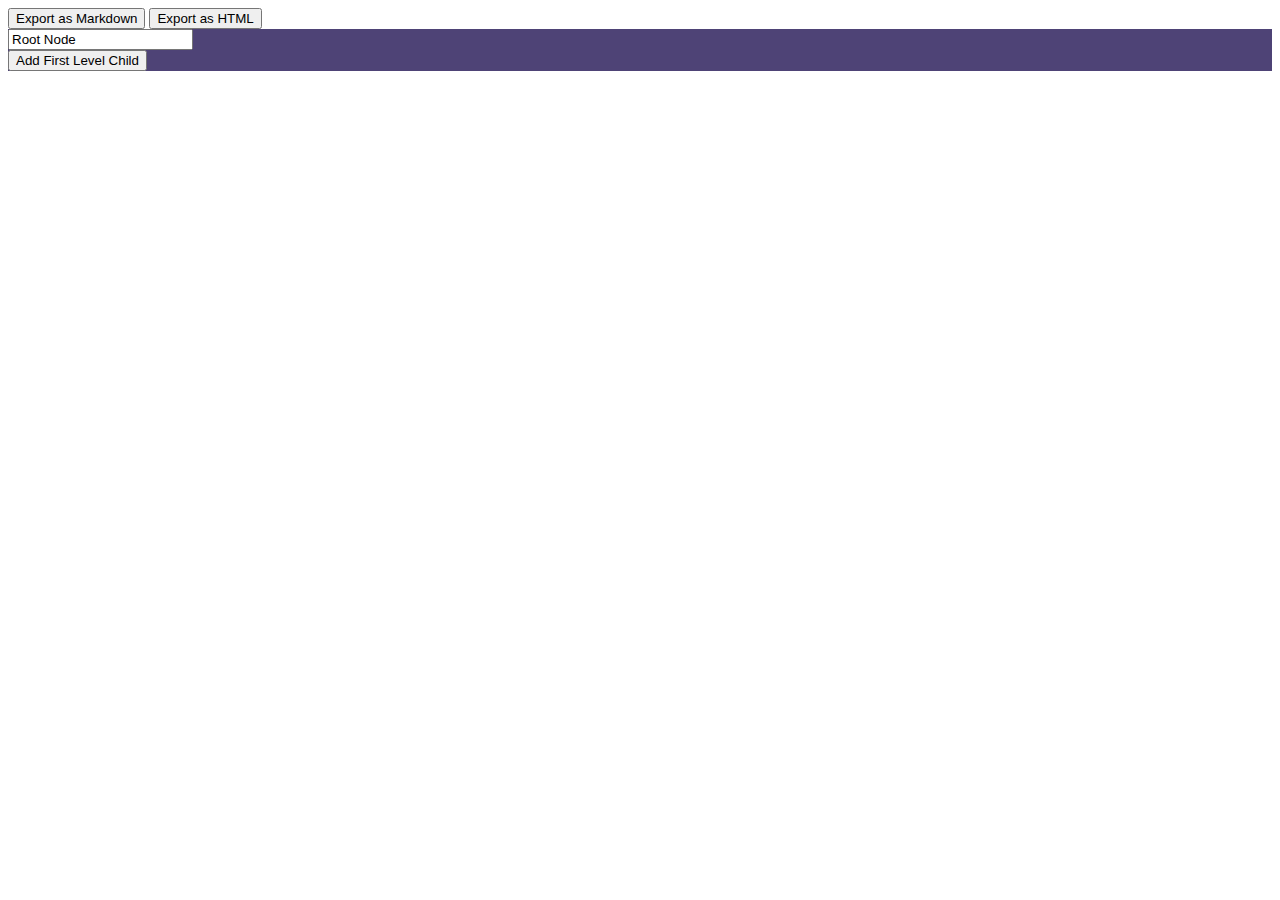
==== 2-Tree_Map_Generator-V2/index.html @ 02e52904 "base estrucuture" ====
<!DOCTYPE html>
<html lang="en">
<head>
    <meta charset="UTF-8">
    <meta name="viewport" content="width=device-width, initial-scale=1.0">
    <title>Tree Map Generator V2</title>
</head>
<body>
    <div class="export-buttons">
        <button onclick="exportTree('markdown')">Export as Markdown</button>
        <button onclick="exportTree('html')">Export as HTML</button>
    </div>
    <div id="tree">
        <div class="node" id="root" style="background-color: #4e4376;">
            <input type="text" value="Root Node">
            <div class="button-container">
                <button onclick="addChild('first', this)">Add First Level Child</button>
            </div>
        </div>
    </div>
    
</body>
</html>
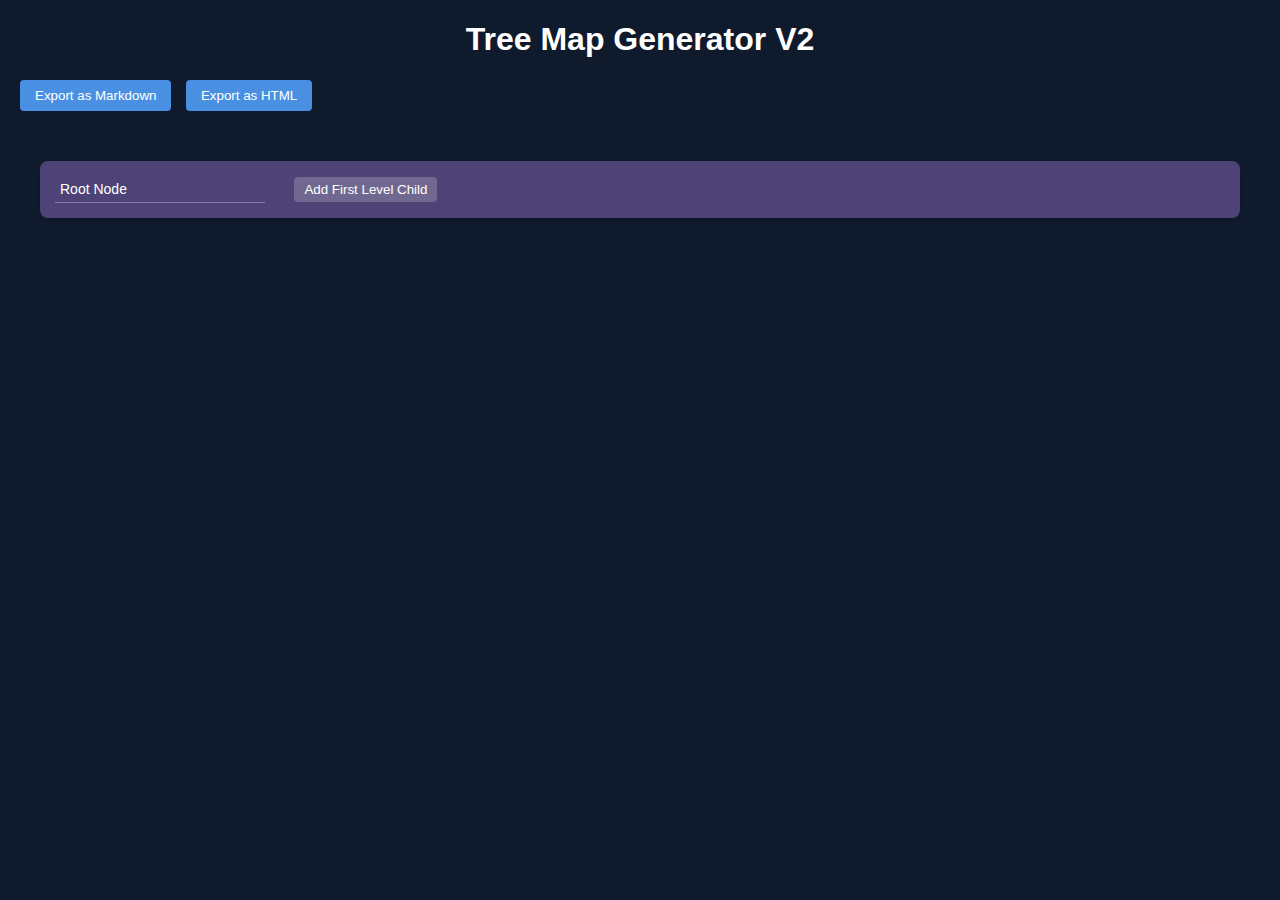
==== commit 596c88a0: "treemap v2 complete" ====
--- a/2-Tree_Map_Generator-V2/index.html
+++ b/2-Tree_Map_Generator-V2/index.html
@@ -3,9 +3,11 @@
 <head>
     <meta charset="UTF-8">
     <meta name="viewport" content="width=device-width, initial-scale=1.0">
+    <link rel="stylesheet" href="style.css">
     <title>Tree Map Generator V2</title>
 </head>
 <body>
+    <h1>Tree Map Generator V2</h1>
     <div class="export-buttons">
         <button onclick="exportTree('markdown')">Export as Markdown</button>
         <button onclick="exportTree('html')">Export as HTML</button>
@@ -18,6 +20,8 @@
             </div>
         </div>
     </div>
+
+<script src="z.js"></script>
     
 </body>
 </html>--- a/2-Tree_Map_Generator-V2/style.css
+++ b/2-Tree_Map_Generator-V2/style.css
@@ -0,0 +1,104 @@
+body {
+    font-family: Arial, sans-serif;
+    margin: 20px;
+    background-color: #0f1a2c;
+}
+
+h1 {
+    text-align: center;
+    color: white;
+}
+
+#tree {
+    position: relative;
+    padding: 20px;
+}
+
+.node {
+    position: relative;
+    margin: 10px 0;
+    padding: 15px;
+    border-radius: 8px;
+    box-shadow: 0 2px 4px rgba(0, 0, 0, 0.1);
+    transition: all 0.3s ease;
+}
+
+.node input {
+    background: transparent;
+    border: none;
+    border-bottom: 1px solid rgba(255, 255, 255, 0.3);
+    color: white;
+    padding: 5px;
+    margin-right: 10px;
+    font-size: 14px;
+    width: 200px;
+}
+
+.node input:focus {
+    outline: none;
+    border-bottom-color: white;
+}
+
+.button-container {
+    display: inline-block;
+    margin-left: 10px;
+}
+
+.button-container button {
+    margin: 0 5px;
+    padding: 5px 10px;
+    border: none;
+    border-radius: 4px;
+    background-color: rgba(255, 255, 255, 0.2);
+    color: white;
+    cursor: pointer;
+    transition: background-color 0.3s ease;
+}
+
+.button-container button:hover {
+    background-color: rgba(255, 255, 255, 0.3);
+}
+
+.children-container {
+    margin-left: 40px;
+    position: relative;
+    transition: all 0.3s ease;
+}
+
+.children-container.hidden {
+    display: none;
+}
+
+.line {
+    position: absolute;
+    width: 2px;
+    background-color: #ccc;
+    transform: translateX(-50%);
+    z-index: -1;
+}
+
+.toggle-button {
+    cursor: pointer;
+    margin-left: 10px;
+    color: white;
+    user-select: none;
+}
+
+.export-buttons {
+    margin-bottom: 20px;
+}
+
+.export-buttons button {
+    padding: 8px 15px;
+    margin-right: 10px;
+    border: none;
+    border-radius: 4px;
+    background-color: #4a90e2;
+    color: white;
+    cursor: pointer;
+    transition: background-color 0.3s ease;
+}
+
+.export-buttons button:hover {
+    background-color: #357abd;
+}